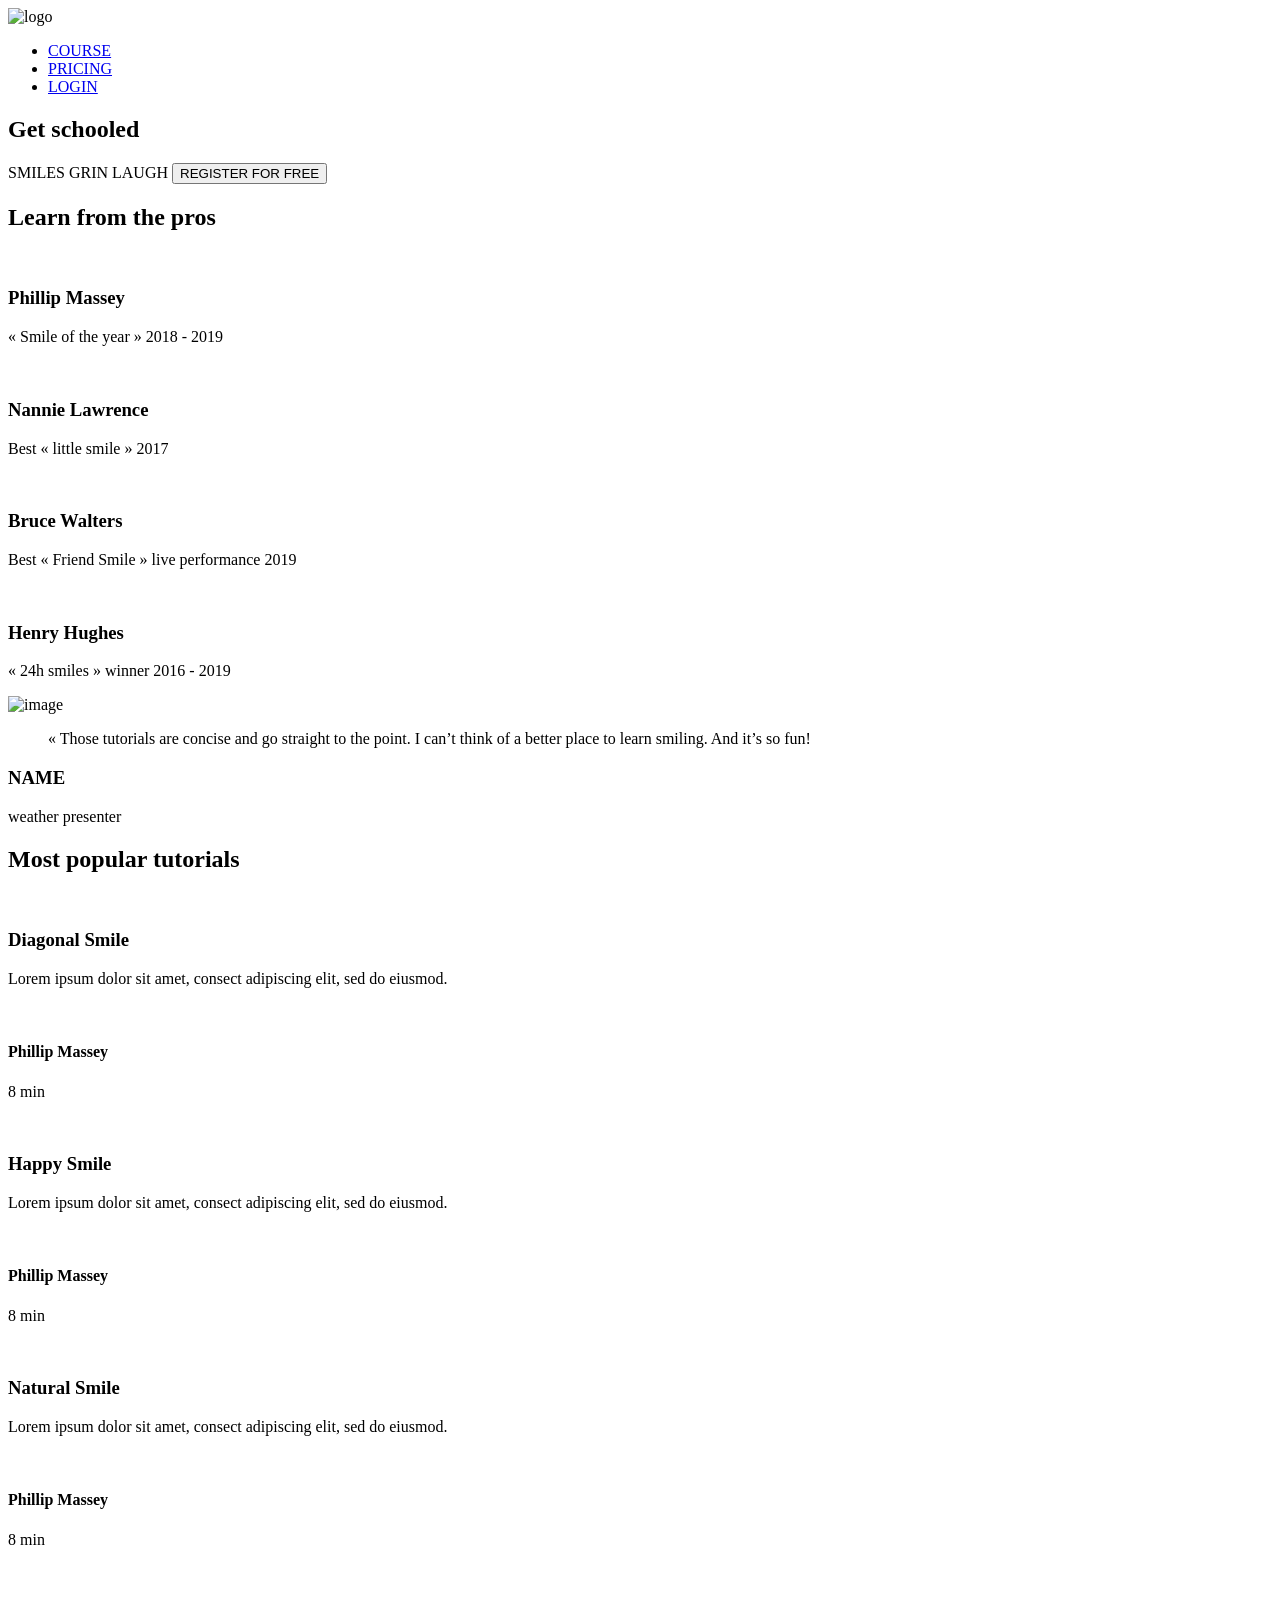
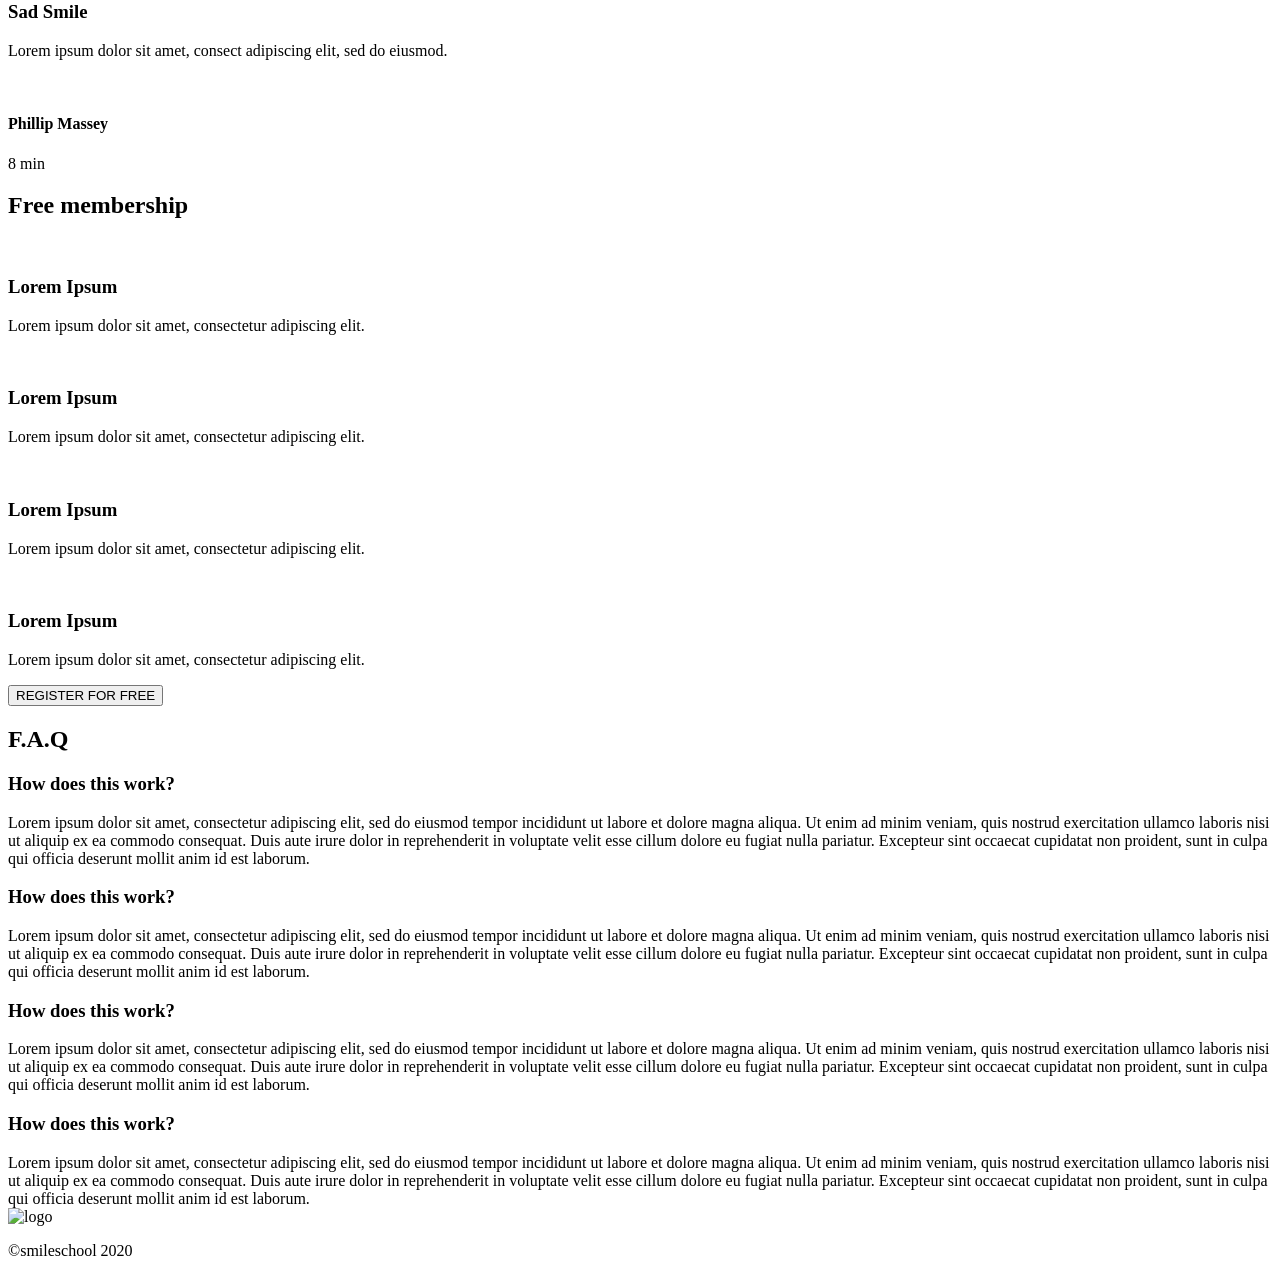
==== css_advanced/index.html @ 355c6121 "Create index.html" ====
<!DOCTYPE html>
<html lang="en">
<head>
    <meta charset="UTF-8">
    <meta name="viewport" content="width=device-width, initial-scale=1.0">
    <script src="https://kit.fontawesome.com/4a2b055604.js" crossorigin="anonymous"></script>
    <title>Document</title>
</head>
<body>
    <header>
        <nav>
            <img src="https://fakeimg.pl/250x250?text=Sample+Logo" alt="logo">
          
            <ul>
                <li><a href="#">COURSE</a></li>
                <li><a href="#">PRICING</a></li>
                <li><a href="#">LOGIN</a></li>
            </ul>
        </nav>
        
    </header>
    <main>
        <section>
            <div>
                <h1>Get schooled</h1>
                <span>SMILES</span>
                <span>GRIN</span>
                <span>LAUGH</span>
                <button>REGISTER FOR FREE</button>
            </div>
            <div>
                <h2>Learn from the pros</h2>
                <div>
                    <div>
                        <img src="./images/1 (3).png" alt="">
                        <h3>Phillip Massey</h3>
                        <p>« Smile of the year » 2018 - 2019</p>
                    </div>
                    <div>
                        <img src="./images/6.png" alt="">
                        <h3>Nannie Lawrence</h3>
                        <p>Best « little smile » 2017</p>
                    </div>
                    <div>
                        <img src="./images/7.png" alt="">
                        <h3>Bruce Walters</h3>
                        <p>Best « Friend Smile » live performance 2019</p>
                    </div>
                    <div>
                        <img src="./images/8.png" alt="">
                        <h3>Henry Hughes</h3>
                        <p>« 24h smiles » winner 2016 - 2019</p>
                    </div>
                </div>
            </div>
        </section>
        <section>
            <div>
                <img src="./images/Bitmap.png" alt="image">
            </div>
            <div>
                <blockquote>« Those tutorials are concise and go straight to the point. I can’t think of a better place to learn smiling. And it’s so fun!</blockquote>
                <h3>NAME</h3>
                <P>weather presenter</P>
            </div>
        </section>
        <section>
            <h2>Most popular tutorials</h2>
            <div>
                <img src="./images/Bitmap (1).png" alt="">
                <h3>Diagonal Smile</h3>
                <p>Lorem ipsum dolor sit amet, consect adipiscing elit, sed do eiusmod.</p>
                <div>
                    <img src="./images/1 (3).png" alt="">
                    <h4>Phillip Massey</h4>
                </div>
                <div>
                    <div><i class="fa-solid fa-star"></i></div>
                    <div><i class="fa-solid fa-star"></i></div>
                    <div><i class="fa-solid fa-star"></i></div>
                    <div><i class="fa-solid fa-star"></i></div>
                    <div><i class="fa-solid fa-star"></i></div>
                </div>
                <p>8 min</p>
            </div>
            <div>
                <img src="./images/Bitmap (4).png" alt="">
                <h3>Happy Smile</h3>
                <p>Lorem ipsum dolor sit amet, consect adipiscing elit, sed do eiusmod.</p>
                <div>
                    <img src="./images/1 (3).png" alt="">
                    <h4>Phillip Massey</h4>
                </div>
                <div>
                    <div><i class="fa-solid fa-star"></i></div>
                    <div><i class="fa-solid fa-star"></i></div>
                    <div><i class="fa-solid fa-star"></i></div>
                    <div><i class="fa-solid fa-star"></i></div>
                    <div><i class="fa-solid fa-star"></i></div>
                </div>
                <p>8 min</p>
            </div>
            <div>
                <img src="./images/Bitmap (3).png" alt="">
                <h3>Natural Smile</h3>
                <p>Lorem ipsum dolor sit amet, consect adipiscing elit, sed do eiusmod.</p>
                <div>
                    <img src="./images/1 (3).png" alt="">
                    <h4>Phillip Massey</h4>
                </div>
                <div>
                    <div><i class="fa-solid fa-star"></i></div>
                    <div><i class="fa-solid fa-star"></i></div>
                    <div><i class="fa-solid fa-star"></i></div>
                    <div><i class="fa-solid fa-star"></i></div>
                    <div><i class="fa-solid fa-star"></i></div>
                </div>
                <p>8 min</p>
            </div>
            <div>
                <img src="./images/Bitmap (2).png" alt="">
                <h3>Sad Smile</h3>
                <p>Lorem ipsum dolor sit amet, consect adipiscing elit, sed do eiusmod.</p>
                <div>
                    <img src="./images/1 (3).png" alt="">
                    <h4>Phillip Massey</h4>
                </div>
                <div>
                    <div><i class="fa-solid fa-star"></i></div>
                    <div><i class="fa-solid fa-star"></i></div>
                    <div><i class="fa-solid fa-star"></i></div>
                    <div><i class="fa-solid fa-star"></i></div>
                    <div><i class="fa-solid fa-star"></i></div>
                </div>
                <p>8 min</p>
            </div>
        </section>
        <section>
            <h2>Free membership</h2>
            <div>
                <img src="./images/smile.svg" alt="">
                <h3>Lorem Ipsum</h3>
                <p>Lorem ipsum dolor sit amet, consectetur adipiscing elit.</p>
            </div>
            <div>
                <img src="./images/smile.svg" alt="">
                <h3>Lorem Ipsum</h3>
                <p>Lorem ipsum dolor sit amet, consectetur adipiscing elit.</p>
            </div>
            <div>
                <img src="./images/smile.svg" alt="">
                <h3>Lorem Ipsum</h3>
                <p>Lorem ipsum dolor sit amet, consectetur adipiscing elit.</p>
            </div>
            <div>
                <img src="./images/smile.svg" alt="">
                <h3>Lorem Ipsum</h3>
                <p>Lorem ipsum dolor sit amet, consectetur adipiscing elit.</p>
            </div>
            <button>REGISTER FOR FREE</button>
        </section>
        <section>
            <h2>F.A.Q</h2>
            <div>
                <div>
                    <div>
                        <h3>How does this work?</h3>
                    </div>
                    <div>
                        Lorem ipsum dolor sit amet, consectetur adipiscing elit, sed do eiusmod tempor incididunt ut labore et dolore magna aliqua. Ut enim ad minim veniam, quis nostrud exercitation ullamco laboris nisi ut aliquip ex ea commodo consequat. Duis aute irure dolor in reprehenderit in voluptate velit esse cillum dolore eu fugiat nulla pariatur. Excepteur sint occaecat cupidatat non proident, sunt in culpa qui officia deserunt mollit anim id est laborum.
                    </div>

                    <div>
                        <h3>How does this work?</h3>
                    </div>
                    <div>
                        Lorem ipsum dolor sit amet, consectetur adipiscing elit, sed do eiusmod tempor incididunt ut labore et dolore magna aliqua. Ut enim ad minim veniam, quis nostrud exercitation ullamco laboris nisi ut aliquip ex ea commodo consequat. Duis aute irure dolor in reprehenderit in voluptate velit esse cillum dolore eu fugiat nulla pariatur. Excepteur sint occaecat cupidatat non proident, sunt in culpa qui officia deserunt mollit anim id est laborum.
                    </div>
                </div>
                <div>
                    <div>
                        <h3>How does this work?</h3>
                    </div>
                    <div>
                        Lorem ipsum dolor sit amet, consectetur adipiscing elit, sed do eiusmod tempor incididunt ut labore et dolore magna aliqua. Ut enim ad minim veniam, quis nostrud exercitation ullamco laboris nisi ut aliquip ex ea commodo consequat. Duis aute irure dolor in reprehenderit in voluptate velit esse cillum dolore eu fugiat nulla pariatur. Excepteur sint occaecat cupidatat non proident, sunt in culpa qui officia deserunt mollit anim id est laborum.
                    </div>
                    <div>
                        <h3>How does this work?</h3>
                    </div>
                    <div>
                        Lorem ipsum dolor sit amet, consectetur adipiscing elit, sed do eiusmod tempor incididunt ut labore et dolore magna aliqua. Ut enim ad minim veniam, quis nostrud exercitation ullamco laboris nisi ut aliquip ex ea commodo consequat. Duis aute irure dolor in reprehenderit in voluptate velit esse cillum dolore eu fugiat nulla pariatur. Excepteur sint occaecat cupidatat non proident, sunt in culpa qui officia deserunt mollit anim id est laborum.
                    </div>
                </div>
            </div>
        </section>
    </main>
    <footer>
        <section>
            <div>
                <img src="https://fakeimg.pl/250x250?text=Sample+Logo" alt="logo">
                <div>
                    <i class="fa-brands fa-facebook"></i>
                    <i class="fa-brands fa-twitter"></i>
                    <i class="fa-brands fa-instagram"></i>
                </div>
            </div>
            <p>©smileschool 2020</p>
        </section>
    </footer>
</body>
</html>
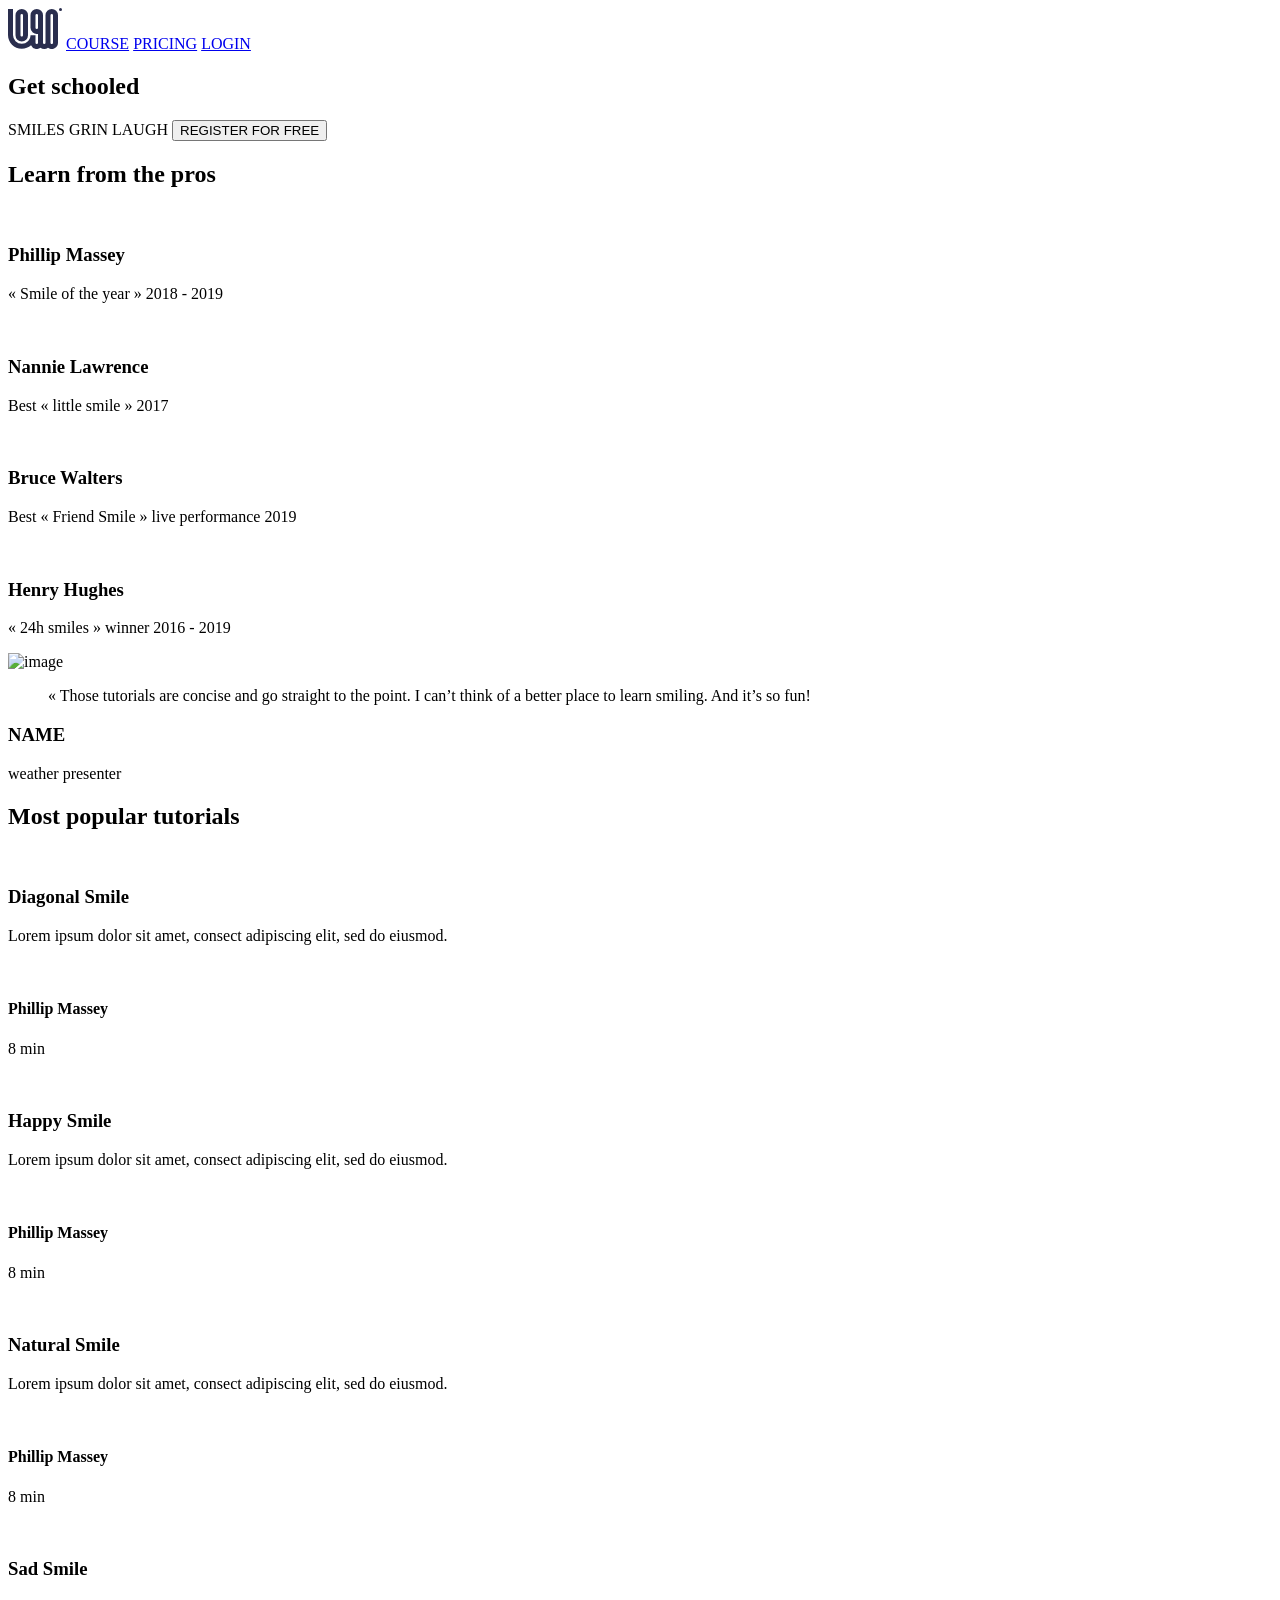
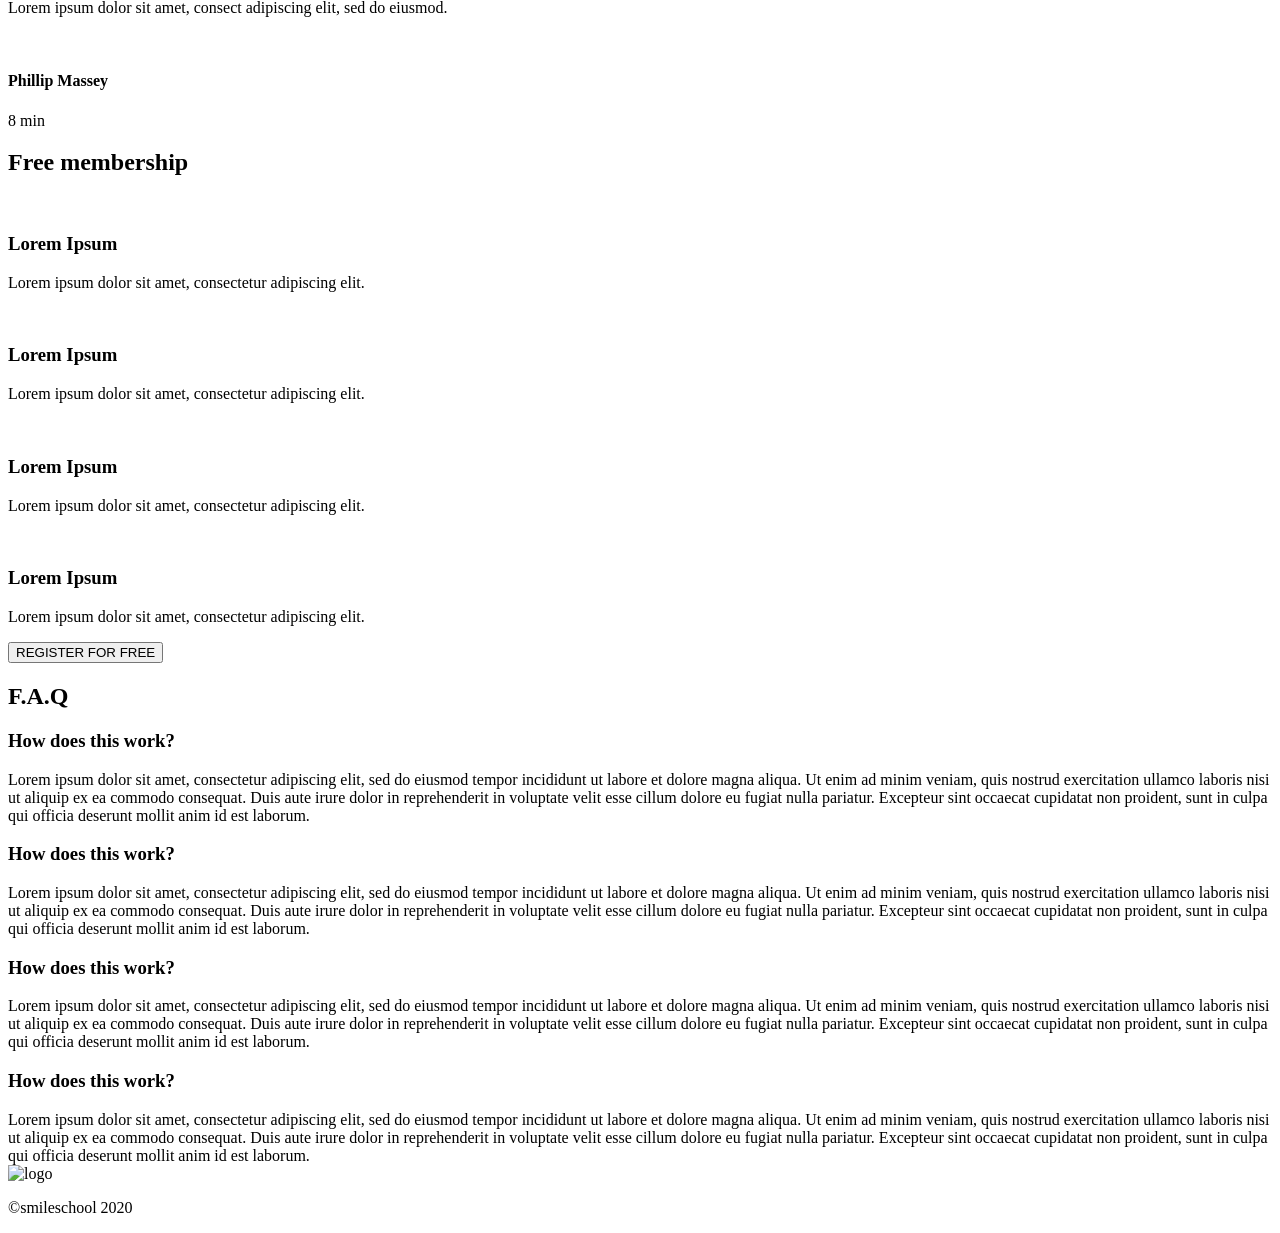
==== commit 2f040e91: "Update index.html" ====
--- a/css_advanced/index.html
+++ b/css_advanced/index.html
@@ -4,18 +4,16 @@
     <meta charset="UTF-8">
     <meta name="viewport" content="width=device-width, initial-scale=1.0">
     <script src="https://kit.fontawesome.com/4a2b055604.js" crossorigin="anonymous"></script>
+    <link rel="stylesheet" href="styles.css">
     <title>Document</title>
 </head>
 <body>
     <header>
         <nav>
-            <img src="https://fakeimg.pl/250x250?text=Sample+Logo" alt="logo">
-          
-            <ul>
-                <li><a href="#">COURSE</a></li>
-                <li><a href="#">PRICING</a></li>
-                <li><a href="#">LOGIN</a></li>
-            </ul>
+            <svg xmlns="http://www.w3.org/2000/svg" width="54" height="41" fill="none" viewBox="0 0 54 41" class="logo"><path fill="#2A2E4E" d="M54 1.5a1.5 1.5 0 1 1-3 0 1.5 1.5 0 0 1 3 0Z"></path><path fill="#2A2E4E" fill-rule="evenodd" d="M13.75 40.794C6.156 40.794 0 34.638 0 27.044V1h5v26.044a8.75 8.75 0 0 0 8.75 8.75c4.893 0 8.75-3.771 8.75-8.544h5v7.5a1.25 1.25 0 0 0 2.5 0v-8.875a6.25 6.25 0 0 1-7.5-6.125V7.25a6.25 6.25 0 1 1 12.5 0v27.5a1.25 1.25 0 1 0 2.5 0V7.25a6.25 6.25 0 1 1 12.5 0v27.5a6.25 6.25 0 0 1-10 5A6.222 6.222 0 0 1 36.25 41a6.222 6.222 0 0 1-3.75-1.25 6.251 6.251 0 0 1-9.466-2.47c-2.456 2.197-5.723 3.514-9.284 3.514Zm30-4.794c-.69 0-1.25-.56-1.25-1.25V7.25a1.25 1.25 0 1 1 2.5 0v27.5c0 .69-.56 1.25-1.25 1.25ZM30 19.75a1.25 1.25 0 0 1-2.5 0V7.25a1.25 1.25 0 1 1 2.5 0v12.5Z" clip-rule="evenodd"></path><path fill="#2A2E4E" fill-rule="evenodd" d="M7.5 27.25a6.25 6.25 0 1 0 12.5 0v-20a6.25 6.25 0 1 0-12.5 0v20Zm6.25 1.25c-.69 0-1.25-.56-1.25-1.25v-20a1.25 1.25 0 1 1 2.5 0v20c0 .69-.56 1.25-1.25 1.25Z" clip-rule="evenodd" ></path></svg>
+            <a href="#" class="links1">COURSE</a>
+            <a href="#" class="links2">PRICING</a>
+            <a href="#" class="links3">LOGIN</a> 
         </nav>
         
     </header>
--- a/css_advanced/styles.css
+++ b/css_advanced/styles.css
@@ -0,0 +1 @@
+
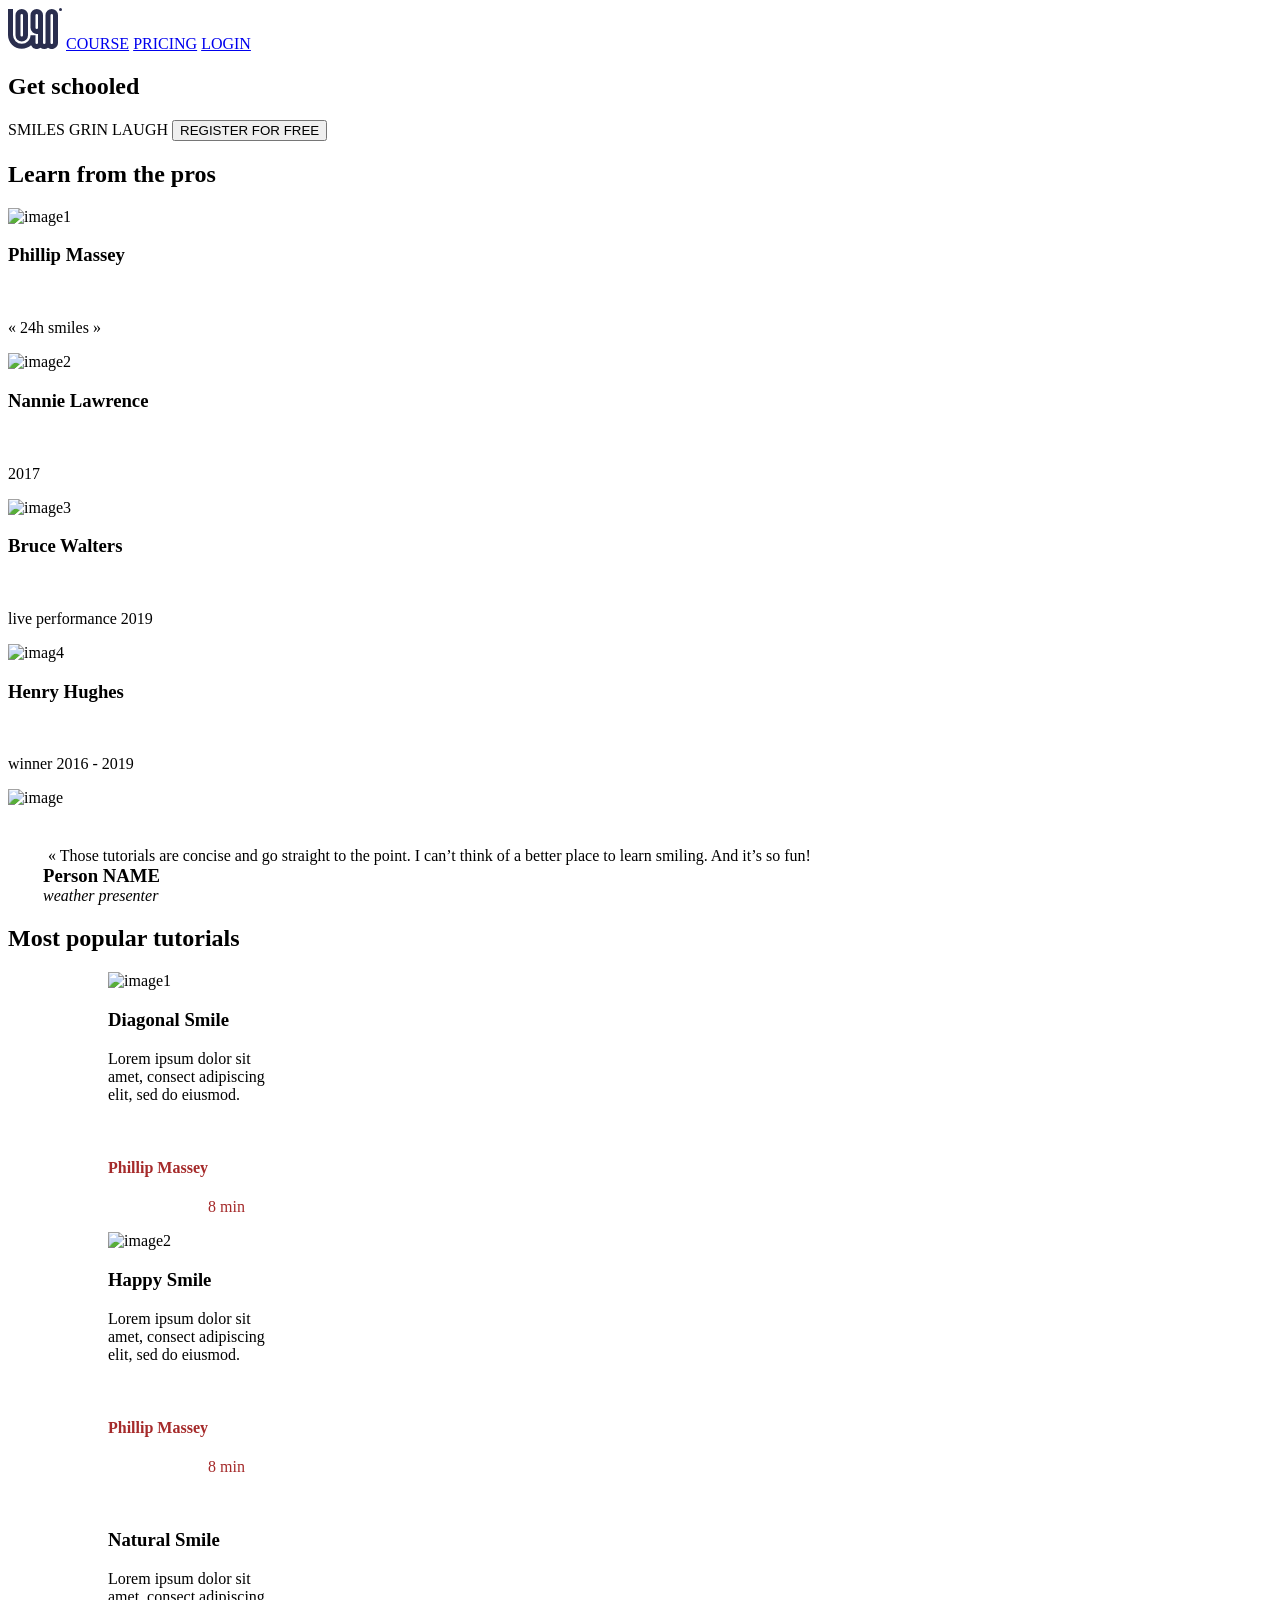
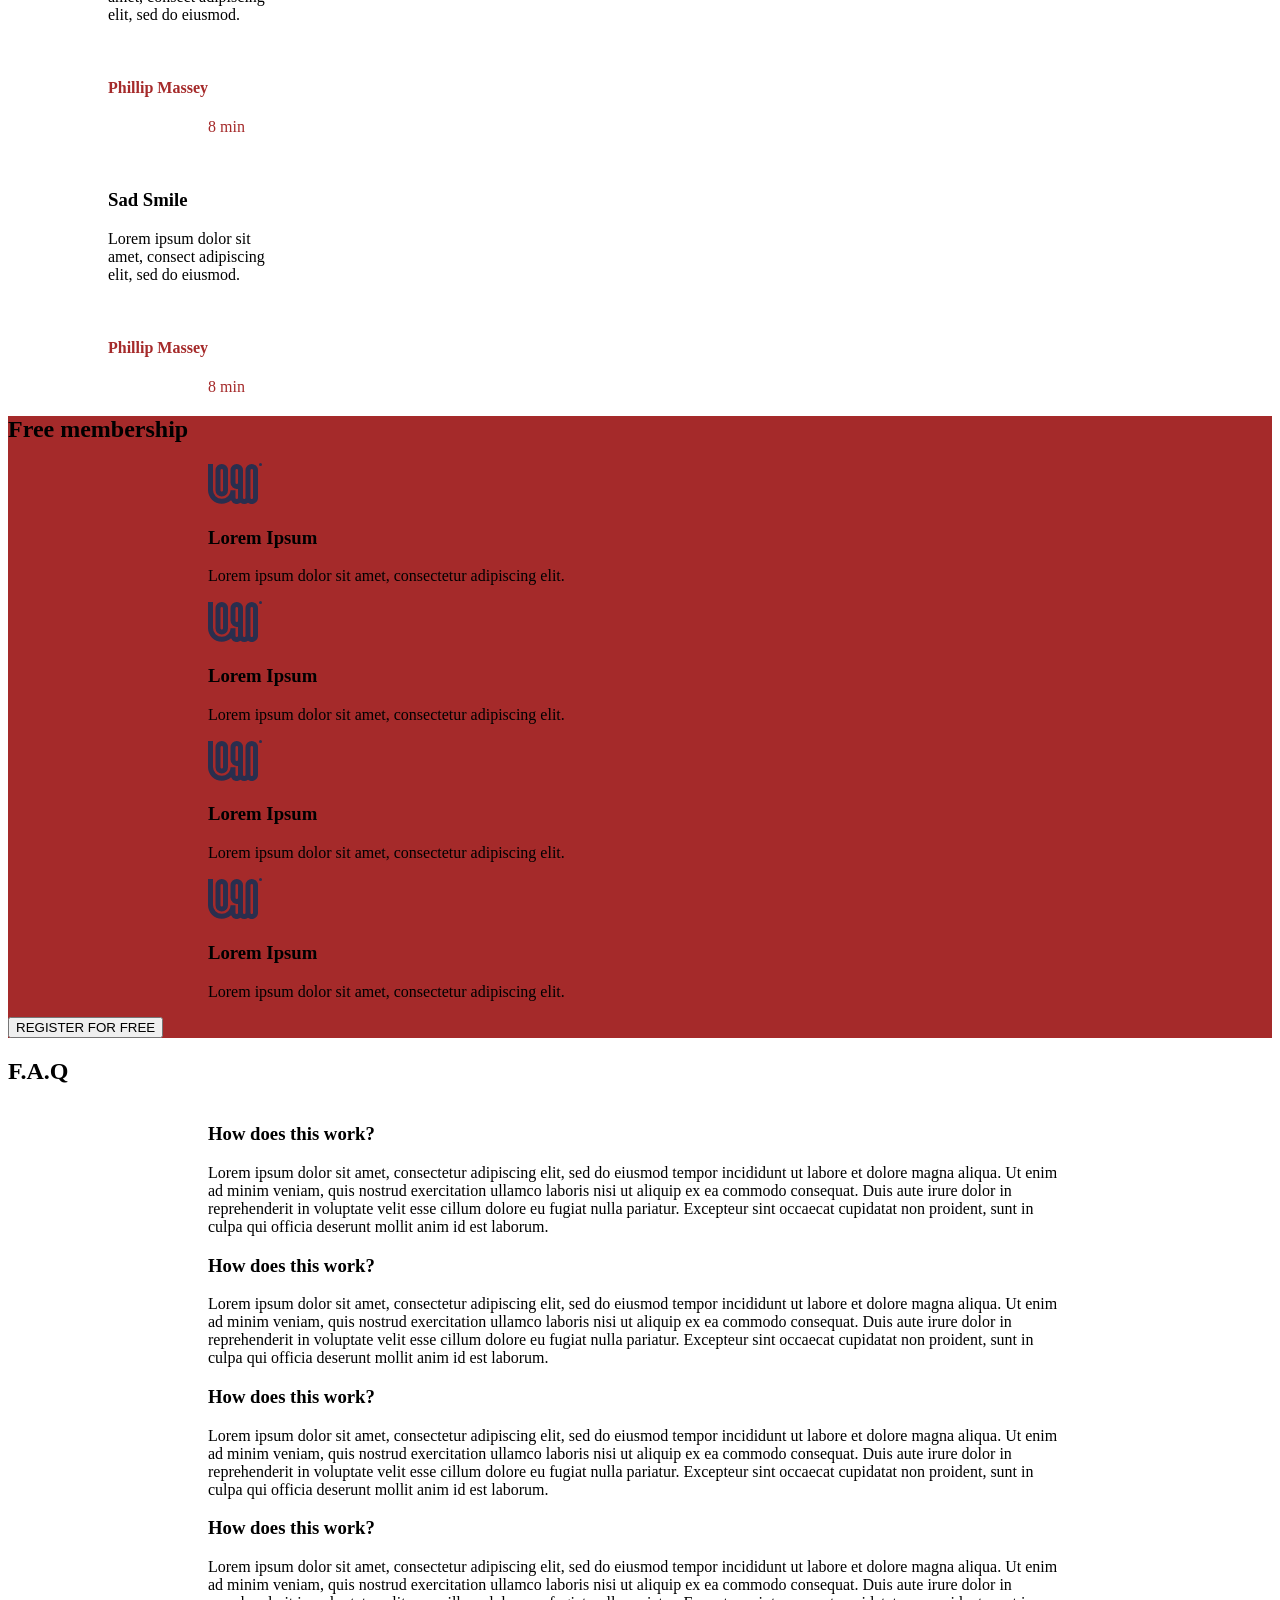
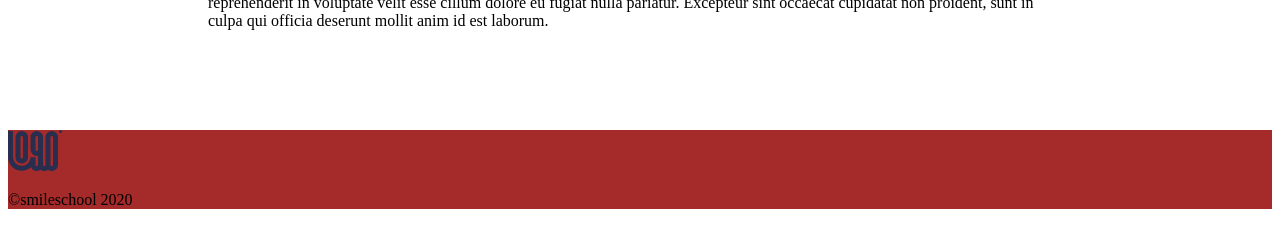
==== commit 043e9c9a: "Update index.html" ====
--- a/css_advanced/index.html
+++ b/css_advanced/index.html
@@ -4,7 +4,10 @@
     <meta charset="UTF-8">
     <meta name="viewport" content="width=device-width, initial-scale=1.0">
     <script src="https://kit.fontawesome.com/4a2b055604.js" crossorigin="anonymous"></script>
-    <link rel="stylesheet" href="styles.css">
+    <link rel="stylesheet" href="style.css">
+    <link rel="preconnect" href="https://fonts.googleapis.com">
+    <link rel="preconnect" href="https://fonts.gstatic.com" crossorigin>
+    <link href="https://fonts.googleapis.com/css2?family=SUSE:wght@100..800&display=swap" rel="stylesheet">
     <title>Document</title>
 </head>
 <body>
@@ -20,189 +23,219 @@
     <main>
         <section>
             <div>
-                <h1>Get schooled</h1>
-                <span>SMILES</span>
-                <span>GRIN</span>
-                <span>LAUGH</span>
-                <button>REGISTER FOR FREE</button>
-            </div>
-            <div>
-                <h2>Learn from the pros</h2>
-                <div>
-                    <div>
-                        <img src="./images/1 (3).png" alt="">
+                <h1 class="get">Get schooled</h1>
+                <span class="span1">SMILES</span>
+                <span class="span2">GRIN</span>
+                <span class="span3">LAUGH</span>
+                <button class="button1">REGISTER FOR FREE</button>
+            </div>
+            <div>
+                <h2 class="pros"><span class="learn">Learn</span> from the pros</h2>
+                
+                <div class="image">
+                    <div> 
+                        <img src="https://media.istockphoto.com/id/505653911/photo/hes-the-modern-man.jpg?s=612x612&w=0&k=20&c=1xHEmtgMj8z-oFwbF46OBlMSd1FNwMhCLUOw_dDA7Vo=" alt="image1" class="pic1">
                         <h3>Phillip Massey</h3>
-                        <p>« Smile of the year » 2018 - 2019</p>
-                    </div>
-                    <div>
-                        <img src="./images/6.png" alt="">
+                        <p style="font-style: italic;color: #fff;">« Smile of the year »</p>
+                        <p>« 24h smiles » </p>
+                    </div>
+                    <div>
+                        <img src="https://s1.r29static.com/bin/entry/193/x,80/2006899/image.jpg"alt="image2" class="pics2">
                         <h3>Nannie Lawrence</h3>
-                        <p>Best « little smile » 2017</p>
-                    </div>
-                    <div>
-                        <img src="./images/7.png" alt="">
+                        <p style="font-style: italic;color: #fff;">Best « little smile » 2017</p>
+                        <p>2017</p>
+                    </div>
+                    <div>
+                        <img src="https://www.shutterstock.com/image-photo/portrait-young-korean-man-suit-260nw-2467277141.jpg" alt="image3"class="pics3">
                         <h3>Bruce Walters</h3>
-                        <p>Best « Friend Smile » live performance 2019</p>
-                    </div>
-                    <div>
-                        <img src="./images/8.png" alt="">
+                        <p style="font-style: italic;color: #fff;">Best « Friend Smile » </p>
+                        <p>live performance 2019</p>
+                    </div>
+                      
+                    <div>
+                        <img src="https://www.shutterstock.com/image-photo/expressive-portrait-young-man-indian-260nw-1061167460.jpg"alt="imag4"class="pics4">
                         <h3>Henry Hughes</h3>
-                        <p>« 24h smiles » winner 2016 - 2019</p>
-                    </div>
+                        <p style="font-style: italic;color: #fff;">« 24h smiles » </p>
+                        <p>winner 2016 - 2019</p>
+                    </div>
+                
+                
                 </div>
             </div>
         </section>
         <section>
-            <div>
-                <img src="./images/Bitmap.png" alt="image">
-            </div>
-            <div>
-                <blockquote>« Those tutorials are concise and go straight to the point. I can’t think of a better place to learn smiling. And it’s so fun!</blockquote>
-                <h3>NAME</h3>
-                <P>weather presenter</P>
-            </div>
-        </section>
-        <section>
-            <h2>Most popular tutorials</h2>
-            <div>
-                <img src="./images/Bitmap (1).png" alt="">
+          
+            <div class="image2">
+                
+                    <img src="https://www.realmenrealstyle.com/wp-content/uploads/2023/06/Accents.jpg" alt="image" class="pics5">
+                    <div style="display: flex;flex-direction: column;">
+                    <blockquote style="margin-bottom: 0cap;margin-top: 40px;">« Those tutorials are concise and go straight to the point. I can’t think of a better place to learn smiling. And it’s so fun!</blockquote>
+                    <h3 style="margin-top: 0px;margin-bottom: 0px;margin-left: 35px; ">Person NAME</h3>
+                    <P style="margin-top: 0px; font-style: italic;margin-bottom: 0%;margin-left: 35px;">weather presenter</P>
+                </div>
+            </div>
+                         
+            </div>
+        </section>
+        <section >
+            <h2 class="text2">Most popular tutorials</h2>
+        <div style="margin-left: 100px;margin-right: 1000px;">
+        <div class="image4">
+            <div>
+                <img src="https://encrypted-tbn0.gstatic.com/images?q=tbn:ANd9GcTYEjNSHtyj9T52nItNdYQANg-C_HQvtHNufQ&s" alt="image1">
                 <h3>Diagonal Smile</h3>
                 <p>Lorem ipsum dolor sit amet, consect adipiscing elit, sed do eiusmod.</p>
                 <div>
-                    <img src="./images/1 (3).png" alt="">
-                    <h4>Phillip Massey</h4>
-                </div>
-                <div>
-                    <div><i class="fa-solid fa-star"></i></div>
-                    <div><i class="fa-solid fa-star"></i></div>
-                    <div><i class="fa-solid fa-star"></i></div>
-                    <div><i class="fa-solid fa-star"></i></div>
-                    <div><i class="fa-solid fa-star"></i></div>
-                </div>
-                <p>8 min</p>
-            </div>
-            <div>
-                <img src="./images/Bitmap (4).png" alt="">
+                    <img src="https://img.stablecog.com/insecure/256w/aHR0cHM6Ly9iLnN0YWJsZWNvZy5jb20vZGQ1MDFhNzUtMzAyZC00NDI5LTkyYWQtMjA2N2M4NTJjMzBjLmpwZWc.webp" alt="" class="pics6">
+                    <h4 style="color: brown;">Phillip Massey</h4>
+                </div>
+                <div class="star">
+                    <div><i class="fa-solid fa-star"></i></div>
+                    <div><i class="fa-solid fa-star"></i></div>
+                    <div><i class="fa-solid fa-star"></i></div>
+                    <div><i class="fa-solid fa-star"></i></div>
+                    <div style="color: gray;"><i class="fa-solid fa-star"></i></div>
+                    <p style="color: brown; margin-left: 100px;">8 min</p>
+                </div>
+                
+            </div>
+            <div>
+                <img src="https://encrypted-tbn0.gstatic.com/images?q=tbn:ANd9GcSRcM-Aa2ingalS0lpHntwPSNMfNfqlEb_nGA&s" alt="image2">
                 <h3>Happy Smile</h3>
                 <p>Lorem ipsum dolor sit amet, consect adipiscing elit, sed do eiusmod.</p>
                 <div>
-                    <img src="./images/1 (3).png" alt="">
-                    <h4>Phillip Massey</h4>
-                </div>
-                <div>
-                    <div><i class="fa-solid fa-star"></i></div>
-                    <div><i class="fa-solid fa-star"></i></div>
-                    <div><i class="fa-solid fa-star"></i></div>
-                    <div><i class="fa-solid fa-star"></i></div>
-                    <div><i class="fa-solid fa-star"></i></div>
-                </div>
-                <p>8 min</p>
-            </div>
-            <div>
-                <img src="./images/Bitmap (3).png" alt="">
+                    <img src="https://img.stablecog.com/insecure/256w/aHR0cHM6Ly9iLnN0YWJsZWNvZy5jb20vZGQ1MDFhNzUtMzAyZC00NDI5LTkyYWQtMjA2N2M4NTJjMzBjLmpwZWc.webp" alt="" class="pics6">
+                    <h4 style="color: brown;">Phillip Massey</h4>
+                </div>
+                <div class="star">
+                    <div><i class="fa-solid fa-star"></i></div>
+                    <div><i class="fa-solid fa-star"></i></div>
+                    <div><i class="fa-solid fa-star"></i></div>
+                    <div><i class="fa-solid fa-star"></i></div>
+                    <div style="color: gray;"><i class="fa-solid fa-star"></i></div>
+                    <p style="color: brown; margin-left: 100px;">8 min</p>
+                </div>
+                
+            </div>
+            <div>
+                <img src="https://encrypted-tbn0.gstatic.com/images?q=tbn:ANd9GcTYEjNSHtyj9T52nItNdYQANg-C_HQvtHNufQ&s" alt="">
                 <h3>Natural Smile</h3>
                 <p>Lorem ipsum dolor sit amet, consect adipiscing elit, sed do eiusmod.</p>
                 <div>
-                    <img src="./images/1 (3).png" alt="">
-                    <h4>Phillip Massey</h4>
-                </div>
-                <div>
-                    <div><i class="fa-solid fa-star"></i></div>
-                    <div><i class="fa-solid fa-star"></i></div>
-                    <div><i class="fa-solid fa-star"></i></div>
-                    <div><i class="fa-solid fa-star"></i></div>
-                    <div><i class="fa-solid fa-star"></i></div>
-                </div>
-                <p>8 min</p>
-            </div>
-            <div>
-                <img src="./images/Bitmap (2).png" alt="">
+                    <img src="https://img.stablecog.com/insecure/256w/aHR0cHM6Ly9iLnN0YWJsZWNvZy5jb20vZGQ1MDFhNzUtMzAyZC00NDI5LTkyYWQtMjA2N2M4NTJjMzBjLmpwZWc.webp" alt="" class="pics6">
+                    <h4 style="color: brown;">Phillip Massey</h4>
+                </div>
+                <div class="star">
+                    <div><i class="fa-solid fa-star"></i></div>
+                    <div><i class="fa-solid fa-star"></i></div>
+                    <div><i class="fa-solid fa-star"></i></div>
+                    <div><i class="fa-solid fa-star"></i></div>
+                    <div style="color: gray;"><i class="fa-solid fa-star"></i></div>
+                    <p style="color: brown; margin-left: 100px;">8 min</p>
+                </div>
+            </div>
+            <div>
+                <img src="https://encrypted-tbn0.gstatic.com/images?q=tbn:ANd9GcTYEjNSHtyj9T52nItNdYQANg-C_HQvtHNufQ&s" alt="">
                 <h3>Sad Smile</h3>
                 <p>Lorem ipsum dolor sit amet, consect adipiscing elit, sed do eiusmod.</p>
                 <div>
-                    <img src="./images/1 (3).png" alt="">
-                    <h4>Phillip Massey</h4>
-                </div>
-                <div>
-                    <div><i class="fa-solid fa-star"></i></div>
-                    <div><i class="fa-solid fa-star"></i></div>
-                    <div><i class="fa-solid fa-star"></i></div>
-                    <div><i class="fa-solid fa-star"></i></div>
-                    <div><i class="fa-solid fa-star"></i></div>
-                </div>
-                <p>8 min</p>
-            </div>
-        </section>
-        <section>
-            <h2>Free membership</h2>
-            <div>
-                <img src="./images/smile.svg" alt="">
-                <h3>Lorem Ipsum</h3>
-                <p>Lorem ipsum dolor sit amet, consectetur adipiscing elit.</p>
-            </div>
-            <div>
-                <img src="./images/smile.svg" alt="">
-                <h3>Lorem Ipsum</h3>
-                <p>Lorem ipsum dolor sit amet, consectetur adipiscing elit.</p>
-            </div>
-            <div>
-                <img src="./images/smile.svg" alt="">
-                <h3>Lorem Ipsum</h3>
-                <p>Lorem ipsum dolor sit amet, consectetur adipiscing elit.</p>
-            </div>
-            <div>
-                <img src="./images/smile.svg" alt="">
-                <h3>Lorem Ipsum</h3>
-                <p>Lorem ipsum dolor sit amet, consectetur adipiscing elit.</p>
-            </div>
-            <button>REGISTER FOR FREE</button>
-        </section>
-        <section>
-            <h2>F.A.Q</h2>
-            <div>
-                <div>
-                    <div>
-                        <h3>How does this work?</h3>
-                    </div>
-                    <div>
-                        Lorem ipsum dolor sit amet, consectetur adipiscing elit, sed do eiusmod tempor incididunt ut labore et dolore magna aliqua. Ut enim ad minim veniam, quis nostrud exercitation ullamco laboris nisi ut aliquip ex ea commodo consequat. Duis aute irure dolor in reprehenderit in voluptate velit esse cillum dolore eu fugiat nulla pariatur. Excepteur sint occaecat cupidatat non proident, sunt in culpa qui officia deserunt mollit anim id est laborum.
-                    </div>
-
-                    <div>
-                        <h3>How does this work?</h3>
-                    </div>
-                    <div>
-                        Lorem ipsum dolor sit amet, consectetur adipiscing elit, sed do eiusmod tempor incididunt ut labore et dolore magna aliqua. Ut enim ad minim veniam, quis nostrud exercitation ullamco laboris nisi ut aliquip ex ea commodo consequat. Duis aute irure dolor in reprehenderit in voluptate velit esse cillum dolore eu fugiat nulla pariatur. Excepteur sint occaecat cupidatat non proident, sunt in culpa qui officia deserunt mollit anim id est laborum.
-                    </div>
-                </div>
-                <div>
-                    <div>
-                        <h3>How does this work?</h3>
-                    </div>
-                    <div>
-                        Lorem ipsum dolor sit amet, consectetur adipiscing elit, sed do eiusmod tempor incididunt ut labore et dolore magna aliqua. Ut enim ad minim veniam, quis nostrud exercitation ullamco laboris nisi ut aliquip ex ea commodo consequat. Duis aute irure dolor in reprehenderit in voluptate velit esse cillum dolore eu fugiat nulla pariatur. Excepteur sint occaecat cupidatat non proident, sunt in culpa qui officia deserunt mollit anim id est laborum.
-                    </div>
-                    <div>
-                        <h3>How does this work?</h3>
-                    </div>
-                    <div>
-                        Lorem ipsum dolor sit amet, consectetur adipiscing elit, sed do eiusmod tempor incididunt ut labore et dolore magna aliqua. Ut enim ad minim veniam, quis nostrud exercitation ullamco laboris nisi ut aliquip ex ea commodo consequat. Duis aute irure dolor in reprehenderit in voluptate velit esse cillum dolore eu fugiat nulla pariatur. Excepteur sint occaecat cupidatat non proident, sunt in culpa qui officia deserunt mollit anim id est laborum.
+                    <img src="https://img.stablecog.com/insecure/256w/aHR0cHM6Ly9iLnN0YWJsZWNvZy5jb20vZGQ1MDFhNzUtMzAyZC00NDI5LTkyYWQtMjA2N2M4NTJjMzBjLmpwZWc.webp" alt="" class="pics6"> 
+                    <h4 style="color: brown;">Phillip Massey</h4>
+                </div>
+                <div class="star">
+                    <div><i class="fa-solid fa-star"></i></div>
+                    <div><i class="fa-solid fa-star"></i></div>
+                    <div><i class="fa-solid fa-star"></i></div>
+                    <div><i class="fa-solid fa-star"></i></div>
+                    <div style="color: gray;"><i class="fa-solid fa-star"></i></div>
+                    <p style="color: brown; margin-left: 100px;">8 min</p>
+                </div>
+            </div>
+        </div>
+        </div>
+        </section>
+        <section style="background-color: brown;">
+            <h2 class="text2">Free membership</h2>
+    <div style="margin-right: 200px;margin-left: 200px;">
+        <div class="contents2">
+            <div>
+                <svg xmlns="http://www.w3.org/2000/svg" width="54" height="41" fill="none" viewBox="0 0 54 41" class="logo"><path fill="#2A2E4E" d="M54 1.5a1.5 1.5 0 1 1-3 0 1.5 1.5 0 0 1 3 0Z"></path><path fill="#2A2E4E" fill-rule="evenodd" d="M13.75 40.794C6.156 40.794 0 34.638 0 27.044V1h5v26.044a8.75 8.75 0 0 0 8.75 8.75c4.893 0 8.75-3.771 8.75-8.544h5v7.5a1.25 1.25 0 0 0 2.5 0v-8.875a6.25 6.25 0 0 1-7.5-6.125V7.25a6.25 6.25 0 1 1 12.5 0v27.5a1.25 1.25 0 1 0 2.5 0V7.25a6.25 6.25 0 1 1 12.5 0v27.5a6.25 6.25 0 0 1-10 5A6.222 6.222 0 0 1 36.25 41a6.222 6.222 0 0 1-3.75-1.25 6.251 6.251 0 0 1-9.466-2.47c-2.456 2.197-5.723 3.514-9.284 3.514Zm30-4.794c-.69 0-1.25-.56-1.25-1.25V7.25a1.25 1.25 0 1 1 2.5 0v27.5c0 .69-.56 1.25-1.25 1.25ZM30 19.75a1.25 1.25 0 0 1-2.5 0V7.25a1.25 1.25 0 1 1 2.5 0v12.5Z" clip-rule="evenodd"></path><path fill="#2A2E4E" fill-rule="evenodd" d="M7.5 27.25a6.25 6.25 0 1 0 12.5 0v-20a6.25 6.25 0 1 0-12.5 0v20Zm6.25 1.25c-.69 0-1.25-.56-1.25-1.25v-20a1.25 1.25 0 1 1 2.5 0v20c0 .69-.56 1.25-1.25 1.25Z" clip-rule="evenodd" ></path></svg>
+                <h3>Lorem Ipsum</h3>
+                <p>Lorem ipsum dolor sit amet, consectetur adipiscing elit.</p>
+            </div>
+            <div>
+                <svg xmlns="http://www.w3.org/2000/svg" width="54" height="41" fill="none" viewBox="0 0 54 41" class="logo"><path fill="#2A2E4E" d="M54 1.5a1.5 1.5 0 1 1-3 0 1.5 1.5 0 0 1 3 0Z"></path><path fill="#2A2E4E" fill-rule="evenodd" d="M13.75 40.794C6.156 40.794 0 34.638 0 27.044V1h5v26.044a8.75 8.75 0 0 0 8.75 8.75c4.893 0 8.75-3.771 8.75-8.544h5v7.5a1.25 1.25 0 0 0 2.5 0v-8.875a6.25 6.25 0 0 1-7.5-6.125V7.25a6.25 6.25 0 1 1 12.5 0v27.5a1.25 1.25 0 1 0 2.5 0V7.25a6.25 6.25 0 1 1 12.5 0v27.5a6.25 6.25 0 0 1-10 5A6.222 6.222 0 0 1 36.25 41a6.222 6.222 0 0 1-3.75-1.25 6.251 6.251 0 0 1-9.466-2.47c-2.456 2.197-5.723 3.514-9.284 3.514Zm30-4.794c-.69 0-1.25-.56-1.25-1.25V7.25a1.25 1.25 0 1 1 2.5 0v27.5c0 .69-.56 1.25-1.25 1.25ZM30 19.75a1.25 1.25 0 0 1-2.5 0V7.25a1.25 1.25 0 1 1 2.5 0v12.5Z" clip-rule="evenodd"></path><path fill="#2A2E4E" fill-rule="evenodd" d="M7.5 27.25a6.25 6.25 0 1 0 12.5 0v-20a6.25 6.25 0 1 0-12.5 0v20Zm6.25 1.25c-.69 0-1.25-.56-1.25-1.25v-20a1.25 1.25 0 1 1 2.5 0v20c0 .69-.56 1.25-1.25 1.25Z" clip-rule="evenodd" ></path></svg>
+                <h3>Lorem Ipsum</h3>
+                <p>Lorem ipsum dolor sit amet, consectetur adipiscing elit.</p>
+            </div>
+            <div>
+                <svg xmlns="http://www.w3.org/2000/svg" width="54" height="41" fill="none" viewBox="0 0 54 41" class="logo"><path fill="#2A2E4E" d="M54 1.5a1.5 1.5 0 1 1-3 0 1.5 1.5 0 0 1 3 0Z"></path><path fill="#2A2E4E" fill-rule="evenodd" d="M13.75 40.794C6.156 40.794 0 34.638 0 27.044V1h5v26.044a8.75 8.75 0 0 0 8.75 8.75c4.893 0 8.75-3.771 8.75-8.544h5v7.5a1.25 1.25 0 0 0 2.5 0v-8.875a6.25 6.25 0 0 1-7.5-6.125V7.25a6.25 6.25 0 1 1 12.5 0v27.5a1.25 1.25 0 1 0 2.5 0V7.25a6.25 6.25 0 1 1 12.5 0v27.5a6.25 6.25 0 0 1-10 5A6.222 6.222 0 0 1 36.25 41a6.222 6.222 0 0 1-3.75-1.25 6.251 6.251 0 0 1-9.466-2.47c-2.456 2.197-5.723 3.514-9.284 3.514Zm30-4.794c-.69 0-1.25-.56-1.25-1.25V7.25a1.25 1.25 0 1 1 2.5 0v27.5c0 .69-.56 1.25-1.25 1.25ZM30 19.75a1.25 1.25 0 0 1-2.5 0V7.25a1.25 1.25 0 1 1 2.5 0v12.5Z" clip-rule="evenodd"></path><path fill="#2A2E4E" fill-rule="evenodd" d="M7.5 27.25a6.25 6.25 0 1 0 12.5 0v-20a6.25 6.25 0 1 0-12.5 0v20Zm6.25 1.25c-.69 0-1.25-.56-1.25-1.25v-20a1.25 1.25 0 1 1 2.5 0v20c0 .69-.56 1.25-1.25 1.25Z" clip-rule="evenodd" ></path></svg>
+                <h3>Lorem Ipsum</h3>
+                <p>Lorem ipsum dolor sit amet, consectetur adipiscing elit.</p>
+            </div>
+            <div>
+                <svg xmlns="http://www.w3.org/2000/svg" width="54" height="41" fill="none" viewBox="0 0 54 41" class="logo"><path fill="#2A2E4E" d="M54 1.5a1.5 1.5 0 1 1-3 0 1.5 1.5 0 0 1 3 0Z"></path><path fill="#2A2E4E" fill-rule="evenodd" d="M13.75 40.794C6.156 40.794 0 34.638 0 27.044V1h5v26.044a8.75 8.75 0 0 0 8.75 8.75c4.893 0 8.75-3.771 8.75-8.544h5v7.5a1.25 1.25 0 0 0 2.5 0v-8.875a6.25 6.25 0 0 1-7.5-6.125V7.25a6.25 6.25 0 1 1 12.5 0v27.5a1.25 1.25 0 1 0 2.5 0V7.25a6.25 6.25 0 1 1 12.5 0v27.5a6.25 6.25 0 0 1-10 5A6.222 6.222 0 0 1 36.25 41a6.222 6.222 0 0 1-3.75-1.25 6.251 6.251 0 0 1-9.466-2.47c-2.456 2.197-5.723 3.514-9.284 3.514Zm30-4.794c-.69 0-1.25-.56-1.25-1.25V7.25a1.25 1.25 0 1 1 2.5 0v27.5c0 .69-.56 1.25-1.25 1.25ZM30 19.75a1.25 1.25 0 0 1-2.5 0V7.25a1.25 1.25 0 1 1 2.5 0v12.5Z" clip-rule="evenodd"></path><path fill="#2A2E4E" fill-rule="evenodd" d="M7.5 27.25a6.25 6.25 0 1 0 12.5 0v-20a6.25 6.25 0 1 0-12.5 0v20Zm6.25 1.25c-.69 0-1.25-.56-1.25-1.25v-20a1.25 1.25 0 1 1 2.5 0v20c0 .69-.56 1.25-1.25 1.25Z" clip-rule="evenodd" ></path></svg>
+                <h3>Lorem Ipsum</h3>
+                <p>Lorem ipsum dolor sit amet, consectetur adipiscing elit.</p>
+            </div>
+        </div>
+        </div>
+            <button class="button2">REGISTER FOR FREE</button>
+        </section>
+        <section style="background-color: white; ">
+            <h2 class="text2">F.A.Q</h2>
+            <div style="margin-left: 200px; margin-right: 200px;">
+                <div class="top1">
+                  <div style="display: flex;flex-direction: column;">
+                    <div>
+                        <h3>How does this work?</h3>
+                    </div>
+                    <div>
+                        Lorem ipsum dolor sit amet, consectetur adipiscing elit, sed do eiusmod tempor incididunt ut labore et dolore magna aliqua. Ut enim ad minim veniam, quis nostrud exercitation ullamco laboris nisi ut aliquip ex ea commodo consequat. Duis aute irure dolor in reprehenderit in voluptate velit esse cillum dolore eu fugiat nulla pariatur. Excepteur sint occaecat cupidatat non proident, sunt in culpa qui officia deserunt mollit anim id est laborum.
+                    </div>
+                  </div>
+                  <div style="display: flex;flex-direction: column;">
+                    <div>
+                        <h3>How does this work?</h3>
+                    </div>
+                    <div>
+                        Lorem ipsum dolor sit amet, consectetur adipiscing elit, sed do eiusmod tempor incididunt ut labore et dolore magna aliqua. Ut enim ad minim veniam, quis nostrud exercitation ullamco laboris nisi ut aliquip ex ea commodo consequat. Duis aute irure dolor in reprehenderit in voluptate velit esse cillum dolore eu fugiat nulla pariatur. Excepteur sint occaecat cupidatat non proident, sunt in culpa qui officia deserunt mollit anim id est laborum.
+                    </div>
+                </div>
+                </div>
+                <div class="top1">
+                    <div style="display: flex;flex-direction: column;">
+                    <div>
+                        <h3>How does this work?</h3>
+                    </div>
+                    
+                    <div>
+                        Lorem ipsum dolor sit amet, consectetur adipiscing elit, sed do eiusmod tempor incididunt ut labore et dolore magna aliqua. Ut enim ad minim veniam, quis nostrud exercitation ullamco laboris nisi ut aliquip ex ea commodo consequat. Duis aute irure dolor in reprehenderit in voluptate velit esse cillum dolore eu fugiat nulla pariatur. Excepteur sint occaecat cupidatat non proident, sunt in culpa qui officia deserunt mollit anim id est laborum.
+                    </div>
+                    </div>
+                    <div style="display: flex;flex-direction: column;">
+                    <div>
+                        <h3>How does this work?</h3>
+                    </div>
+                    <div>
+                        Lorem ipsum dolor sit amet, consectetur adipiscing elit, sed do eiusmod tempor incididunt ut labore et dolore magna aliqua. Ut enim ad minim veniam, quis nostrud exercitation ullamco laboris nisi ut aliquip ex ea commodo consequat. Duis aute irure dolor in reprehenderit in voluptate velit esse cillum dolore eu fugiat nulla pariatur. Excepteur sint occaecat cupidatat non proident, sunt in culpa qui officia deserunt mollit anim id est laborum.
+                    </div>
                     </div>
                 </div>
             </div>
         </section>
     </main>
     <footer>
-        <section>
-            <div>
-                <img src="https://fakeimg.pl/250x250?text=Sample+Logo" alt="logo">
-                <div>
+        <section style="background-color: brown; margin-top: 100px;"> 
+            <div>
+                <svg xmlns="http://www.w3.org/2000/svg" width="54" height="41" fill="none" viewBox="0 0 54 41" class="logo"><path fill="#2A2E4E" d="M54 1.5a1.5 1.5 0 1 1-3 0 1.5 1.5 0 0 1 3 0Z"></path><path fill="#2A2E4E" fill-rule="evenodd" d="M13.75 40.794C6.156 40.794 0 34.638 0 27.044V1h5v26.044a8.75 8.75 0 0 0 8.75 8.75c4.893 0 8.75-3.771 8.75-8.544h5v7.5a1.25 1.25 0 0 0 2.5 0v-8.875a6.25 6.25 0 0 1-7.5-6.125V7.25a6.25 6.25 0 1 1 12.5 0v27.5a1.25 1.25 0 1 0 2.5 0V7.25a6.25 6.25 0 1 1 12.5 0v27.5a6.25 6.25 0 0 1-10 5A6.222 6.222 0 0 1 36.25 41a6.222 6.222 0 0 1-3.75-1.25 6.251 6.251 0 0 1-9.466-2.47c-2.456 2.197-5.723 3.514-9.284 3.514Zm30-4.794c-.69 0-1.25-.56-1.25-1.25V7.25a1.25 1.25 0 1 1 2.5 0v27.5c0 .69-.56 1.25-1.25 1.25ZM30 19.75a1.25 1.25 0 0 1-2.5 0V7.25a1.25 1.25 0 1 1 2.5 0v12.5Z" clip-rule="evenodd"></path><path fill="#2A2E4E" fill-rule="evenodd" d="M7.5 27.25a6.25 6.25 0 1 0 12.5 0v-20a6.25 6.25 0 1 0-12.5 0v20Zm6.25 1.25c-.69 0-1.25-.56-1.25-1.25v-20a1.25 1.25 0 1 1 2.5 0v20c0 .69-.56 1.25-1.25 1.25Z" clip-rule="evenodd" ></path></svg>
+                <div style="margin-left: 1000px;">
                     <i class="fa-brands fa-facebook"></i>
                     <i class="fa-brands fa-twitter"></i>
                     <i class="fa-brands fa-instagram"></i>
                 </div>
             </div>
-            <p>©smileschool 2020</p>
+            <p class="last">©smileschool 2020</p>
         </section>
     </footer>
 </body>
